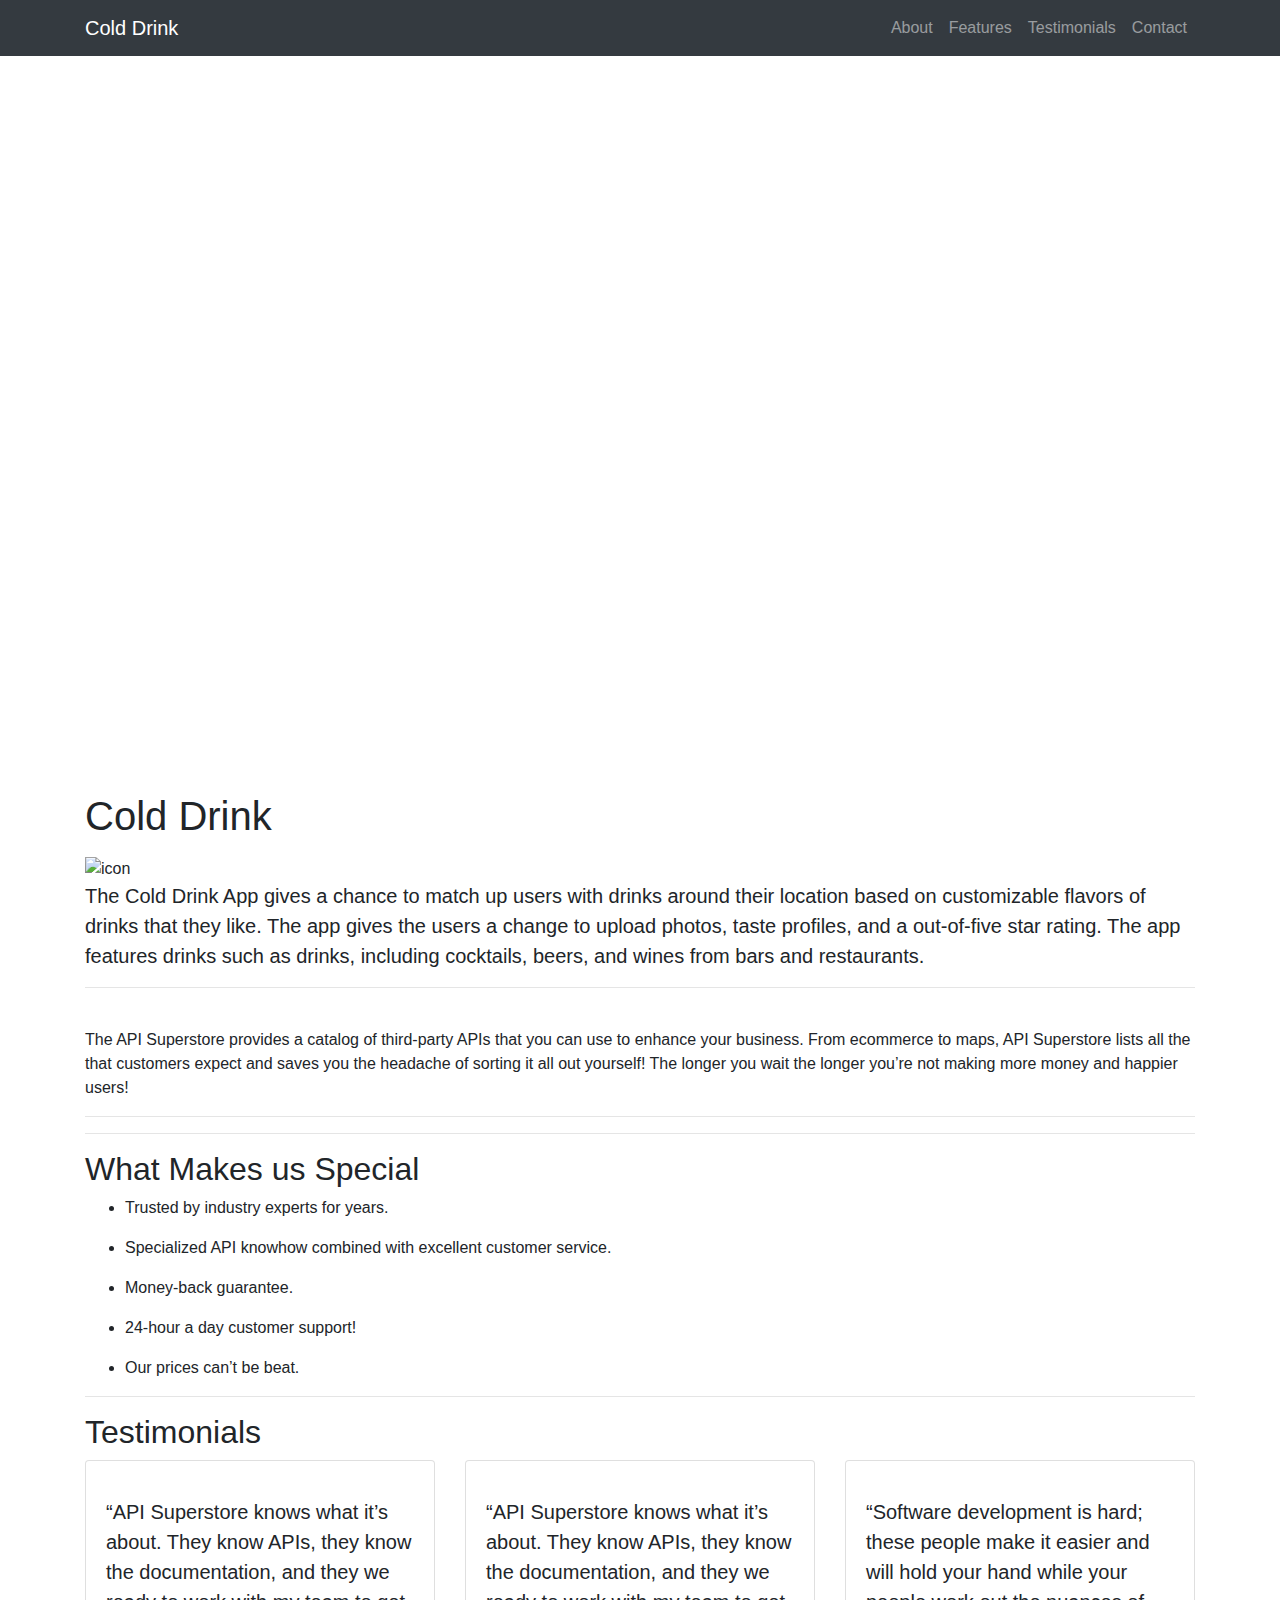
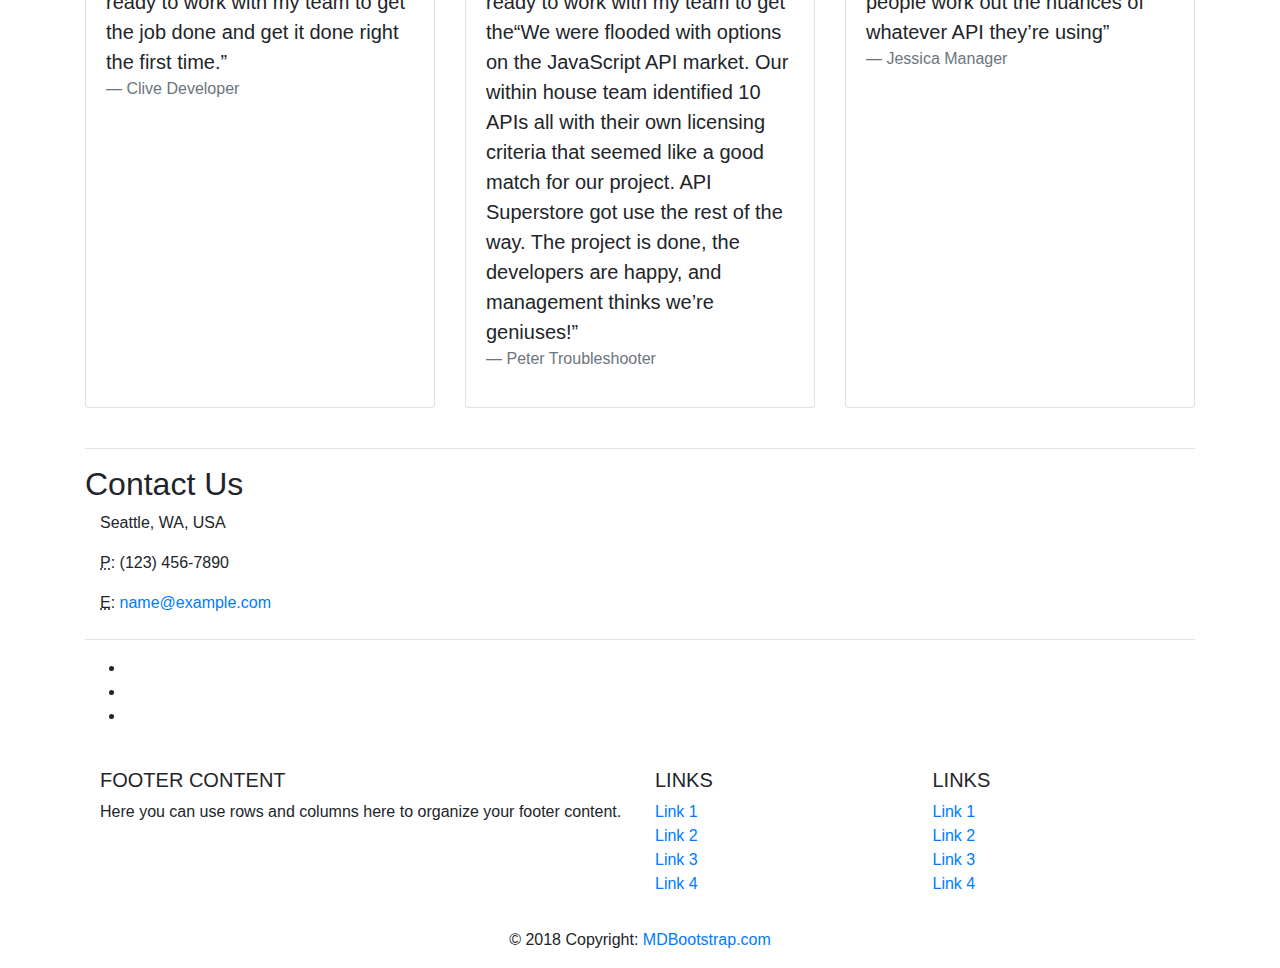
==== Final/index.html @ 3f54f5ad "another save" ====
<!DOCTYPE html>
<html lang="en">

  <head>

    <meta charset="utf-8">
    <meta name="viewport" content="width=device-width, initial-scale=1, shrink-to-fit=no">
    <meta name="description" content="">
    <meta name="author" content="">

    <title>Modern Business - Start Bootstrap Template</title>

    <!-- Bootstrap core CSS -->
    <link href="vendor/bootstrap/css/bootstrap.min.css" rel="stylesheet">

    <!-- Custom styles for this template -->
    <link href="css/modern-business.css" rel="stylesheet">

  </head>

  <body>
    <!-- Navigation -->
    <nav class="navbar fixed-top navbar-expand-lg navbar-dark bg-dark fixed-top">
      <div class="container">
        <a class="navbar-brand" href="index.html">Cold Drink</a>    
        <button class="navbar-toggler navbar-toggler-right" type="button" data-toggle="collapse" data-target="#navbarResponsive" aria-controls="navbarResponsive" aria-expanded="false" aria-label="Toggle navigation">
          <span class="navbar-toggler-icon"></span>
        </button>
        <div class="collapse navbar-collapse" id="navbarResponsive">
          <ul class="navbar-nav ml-auto">
            <li class="nav-item">
              <a class="nav-link" href="about.html">About</a>
            </li>
            <li class="nav-item">
              <a class="nav-link" href="services.html">Features</a>
            </li>
            <li class="nav-item">
              <a class="nav-link" href="contact.html">Testimonials</a>
            </li>
            <li>
            <a class="nav-link" href="contact.html">Contact</a>
             
              </div>
            </li>
          </ul>
        </div>
      </div>
    </nav>

    <header>
         <!-- explainer video -->
        <section class="watch" id="watch">      
            <div class="formatvideo"> 
            <div class="embed-responsive embed-responsive-16by9">
<iframe width="480" height="270" src="https://www.youtube.com/embed/eXKs4CpsAR4" frameborder="0" allow="accelerometer; autoplay; encrypted-media; gyroscope; picture-in-picture" allowfullscreen></iframe>

        </div>
        </div>
        </section>
        <!-- end explainer video -->
    </header>

    <!-- Div Content -->
    <div class="container">

      <h1 class="my-3">Cold Drink</h1>
      
      <div class="format">

    <!-- end icon-->
        
        <!--Product description -->
        <section class="introduction">
                    <img src="cold_drink_icon.png" alt="icon" align="middle">
            <p class="lead"> The Cold Drink App gives a chance to match up users with drinks around their location based on customizable flavors of drinks that they like. The app gives the users a change to upload photos, taste profiles, and a out-of-five star rating. The app features drinks such as drinks, including cocktails, beers, and wines from bars and restaurants.</p>
        </section>
        <!-- end introductory text-->
        
        <hr>
        
        <!-- long product description-->
        <section class ="product description">
        <p><br>The API Superstore provides a catalog of third-party APIs that you can use to enhance your business. From ecommerce to maps, API Superstore lists all the that customers expect and saves you the headache of sorting it all out yourself! The longer you wait the longer you’re not making more money and happier users!</p>
        </section>
        <!-- end long product description-->

        <hr>



        <hr>

        <!-- feature list -->
        <section class="features" id="features">
        <h2>What Makes us Special</h2>
        <ul>
            <li><p>Trusted by industry experts for years.</p></li>
            <li><p>Specialized API knowhow combined with excellent customer service.</p></li>
            <li><p>Money-back guarantee.</p></li>
            <li><p>24-hour a day customer support!</p></li>
            <li><p>Our prices can’t be beat.</p></li>
        </ul>
        </section>        
        <!-- end feature list -->
        
        <hr>
                <!-- testimonials-->
        <section class="testimonials" id="testimonials">
            <h2>Testimonials</h2>
                        
    <div class="row">
      <div class="col-lg-4 mb-4">
        <div class="card h-100">
          <div class="card-body">
            <p class="card-text"><blockquote class="blockquote">“API Superstore knows what it’s about. They know APIs, they know the documentation, and they we ready to work with my team to get the job done and get it done right the first time.”<footer class="blockquote-footer">Clive Developer<footer></p></blockquote>
          </div>
        </div>
      </div>
    
      <div class="col-lg-4 mb-4">
        <div class="card h-100">
          <div class="card-body">
            <p class="card-text"><blockquote class="blockquote">“API Superstore knows what it’s about. They know APIs, they know the documentation, and they we ready to work with my team to get the“We were flooded with options on the JavaScript API market. Our within house team identified 10 APIs all with their own licensing criteria that seemed like a good match for our project. API Superstore got use the rest of the way. The project is done, the developers are happy, and management thinks we’re geniuses!” <footer class="blockquote-footer">Peter Troubleshooter<footer></p></blockquote>
          </div>
        </div>
      </div>
    
      <div class="col-lg-4 mb-4">
        <div class="card h-100">
          <div class="card-body">
            <p class="card-text"><blockquote class="blockquote">“Software development is hard; these people make it easier and will hold your hand while your people work out the nuances of whatever API they’re using”<footer class="blockquote-footer">Jessica Manager<footer></blockquote></p>
          </div>
        </div>
      </div>
    </div>
    </section>
        <!--testimonials -->

        <hr>

        <!-- company contact area -->
                <div class ="contact-area-pad">
                <h2>Contact Us</h2>

          
    <!--<div class="row">-->
<div class ="contact-area">
    <div class="col-lg-4 mb-4">
          <p>
            Seattle, WA, USA
            <br>
          </p>
          <p>
            <abbr title="Phone">P</abbr>: (123) 456-7890
          </p>
          <p>
            <abbr title="Email">E</abbr>:
            <a href="mailto:name@example.com">name@example.com
            </a>
          </p>
        </div>
          </div>
          </div>
          
        <!-- end company contact area -->

        <hr>

        <!--social media link-->
        <div class="social-pad" id="social links">
        <ul class="social-links">
            <li><a href="http://twitter.com"><i class="fab fa-twitter-square mytwitter"></i></a></li>
            <li><a href="http://facebook.com"><i class="fab fa-facebook-f myfacebook" ></i></a></li>
            <li><a href="http://instagram.com"><i class="fab fa-instagram myinstagram" ></i></a></li>        
        </ul>
        </div>
        <!--end social media links-->

        </div>

<!-- Footer -->
<footer class="page-footer font-small blue pt-4">

    <!-- Footer Links -->
    <div class="container-fluid text-center text-md-left">

      <!-- Grid row -->
      <div class="row">

        <!-- Grid column -->
        <div class="col-md-6 mt-md-0 mt-3">

          <!-- Content -->
          <h5 class="text-uppercase">Footer Content</h5>
          <p>Here you can use rows and columns here to organize your footer content.</p>

        </div>
        <!-- Grid column -->

        <hr class="clearfix w-100 d-md-none pb-3">

        <!-- Grid column -->
        <div class="col-md-3 mb-md-0 mb-3">

            <!-- Links -->
            <h5 class="text-uppercase">Links</h5>

            <ul class="list-unstyled">
              <li>
                <a href="#!">Link 1</a>
              </li>
              <li>
                <a href="#!">Link 2</a>
              </li>
              <li>
                <a href="#!">Link 3</a>
              </li>
              <li>
                <a href="#!">Link 4</a>
              </li>
            </ul>

          </div>
          <!-- Grid column -->

          <!-- Grid column -->
          <div class="col-md-3 mb-md-0 mb-3">

            <!-- Links -->
            <h5 class="text-uppercase">Links</h5>

            <ul class="list-unstyled">
              <li>
                <a href="#!">Link 1</a>
              </li>
              <li>
                <a href="#!">Link 2</a>
              </li>
              <li>
                <a href="#!">Link 3</a>
              </li>
              <li>
                <a href="#!">Link 4</a>
              </li>
            </ul>

          </div>
          <!-- Grid column -->

      </div>
      <!-- Grid row -->

    </div>
    <!-- Footer Links -->

    <!-- Copyright -->
    <div class="footer-copyright text-center py-3">© 2018 Copyright:
      <a href="https://mdbootstrap.com/education/bootstrap/"> MDBootstrap.com</a>
    </div>
    <!-- Copyright -->

  </footer>
  <!-- Footer -->

    <!-- Bootstrap core JavaScript -->
    <script src="vendor/jquery/jquery.min.js"></script>
    <script src="vendor/bootstrap/js/bootstrap.bundle.min.js"></script>

  </body>

</html>
---- Final/css/modern-business.css ----
/*!
 * Start Bootstrap - Modern Business (https://startbootstrap.com/template-overviews/modern-business)
 * Copyright 2013-2017 Start Bootstrap
 * Licensed under MIT (https://github.com/BlackrockDigital/startbootstrap-logomodern-business-nav/blob/master/LICENSE)
 */

body {
  padding-top: 54px;
}

@media (min-width: 992px) {
  body {
    padding-top: 56px;
  }
}

.carousel-item {
  height: 65vh;
  min-height: 300px;
  background: no-repeat center center scroll;
  -webkit-background-size: cover;
  -moz-background-size: cover;
  -o-background-size: cover;
  background-size: cover;
}

.portfolio-item {
  margin-bottom: 30px;
}


.content {
     box-sizing:border-box;
     -moz-box-sizing:border-box;
     -webkit-box-sizing:border-box;         
}

.center-div
{
     margin: 0 auto;
     width: 100px; 
}

div {
  display: block;
}
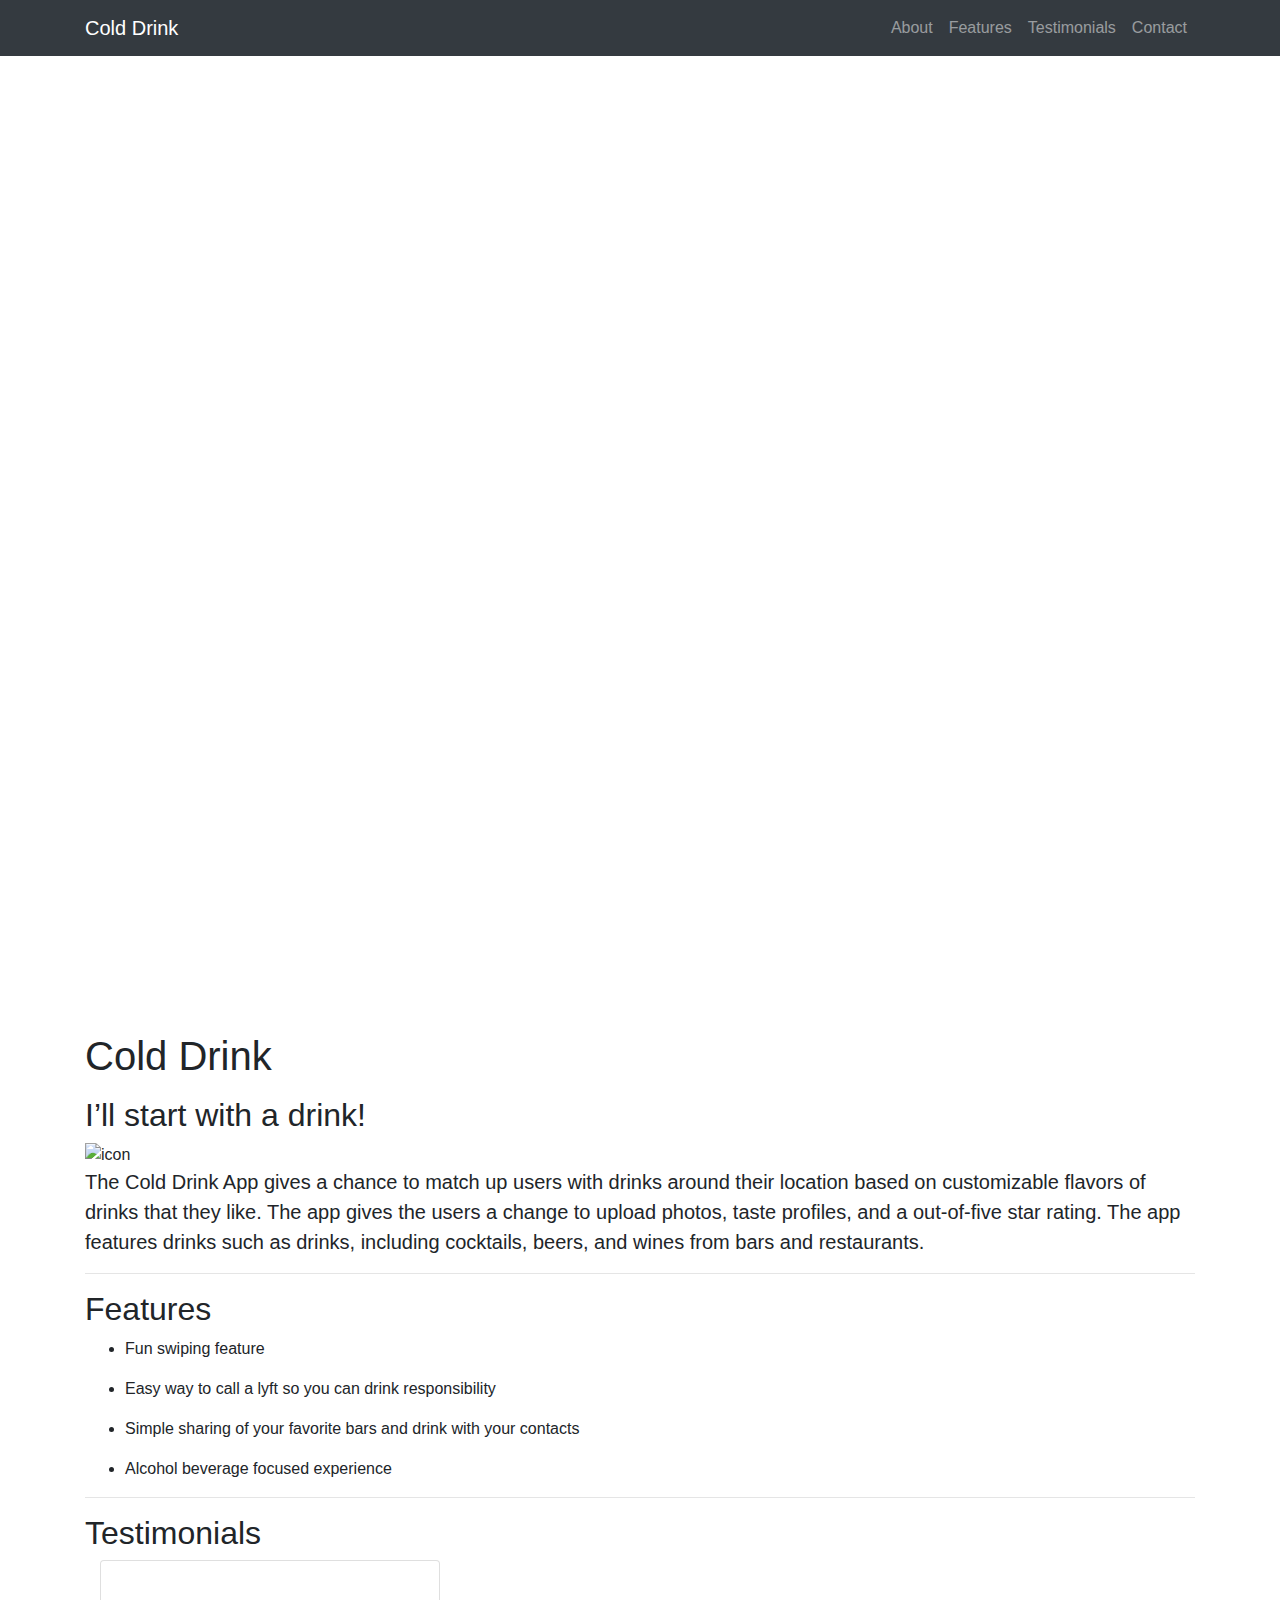
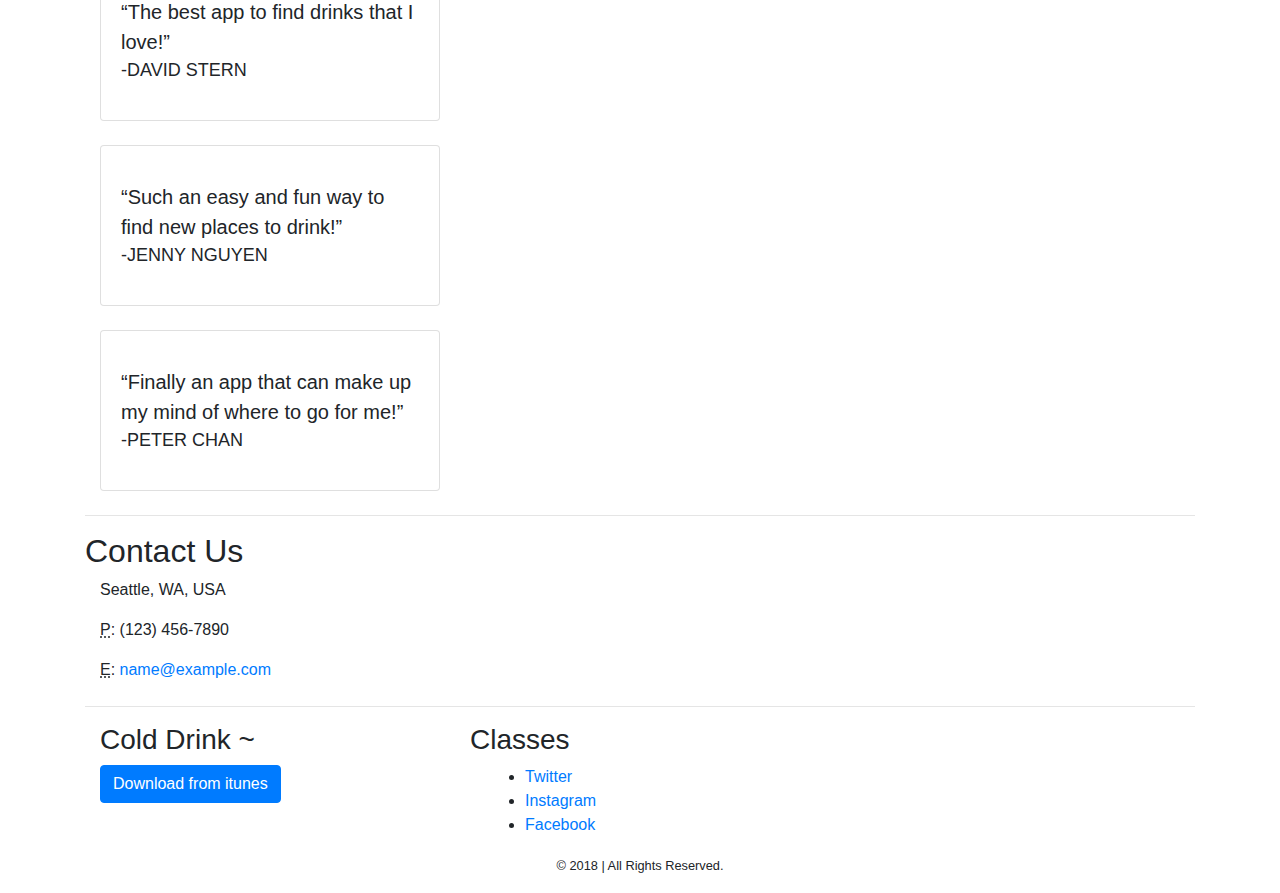
==== commit 072656e1: "save" ====
--- a/Final/index.html
+++ b/Final/index.html
@@ -29,17 +29,16 @@
         <div class="collapse navbar-collapse" id="navbarResponsive">
           <ul class="navbar-nav ml-auto">
             <li class="nav-item">
-              <a class="nav-link" href="about.html">About</a>
+              <a class="nav-link" href="#top">About</a>
             </li>
             <li class="nav-item">
-              <a class="nav-link" href="services.html">Features</a>
+              <a class="nav-link" href="#features">Features</a>
             </li>
             <li class="nav-item">
-              <a class="nav-link" href="contact.html">Testimonials</a>
+              <a class="nav-link" href="#testimonials">Testimonials</a>
             </li>
-            <li>
-            <a class="nav-link" href="contact.html">Contact</a>
-             
+            <a class="nav-link" href="#contact">Contact</a>
+        </ul>     
               </div>
             </li>
           </ul>
@@ -50,9 +49,9 @@
     <header>
          <!-- explainer video -->
         <section class="watch" id="watch">      
-            <div class="formatvideo"> 
-            <div class="embed-responsive embed-responsive-16by9">
-<iframe width="480" height="270" src="https://www.youtube.com/embed/eXKs4CpsAR4" frameborder="0" allow="accelerometer; autoplay; encrypted-media; gyroscope; picture-in-picture" allowfullscreen></iframe>
+            <div class="sizer"> 
+            <div class="embed-responsive embed-responsive-4by3">
+<iframe class= width="480" height="270" src="https://www.youtube.com/embed/eXKs4CpsAR4" frameborder="0" allow="accelerometer; autoplay; encrypted-media; gyroscope; picture-in-picture" allowfullscreen></iframe>
 
         </div>
         </div>
@@ -61,11 +60,13 @@
     </header>
 
     <!-- Div Content -->
-    <div class="container">
+    <div class="container" id="top">
 
-      <h1 class="my-3">Cold Drink</h1>
+      <h1 class="my-3">Cold Drink<h2> I’ll start with a drink! </h2>
       
       <div class="format">
+      
+     </div>
 
     <!-- end icon-->
         
@@ -74,31 +75,17 @@
                     <img src="cold_drink_icon.png" alt="icon" align="middle">
             <p class="lead"> The Cold Drink App gives a chance to match up users with drinks around their location based on customizable flavors of drinks that they like. The app gives the users a change to upload photos, taste profiles, and a out-of-five star rating. The app features drinks such as drinks, including cocktails, beers, and wines from bars and restaurants.</p>
         </section>
-        <!-- end introductory text-->
-        
-        <hr>
-        
-        <!-- long product description-->
-        <section class ="product description">
-        <p><br>The API Superstore provides a catalog of third-party APIs that you can use to enhance your business. From ecommerce to maps, API Superstore lists all the that customers expect and saves you the headache of sorting it all out yourself! The longer you wait the longer you’re not making more money and happier users!</p>
-        </section>
-        <!-- end long product description-->
-
-        <hr>
-
-
 
         <hr>
 
         <!-- feature list -->
-        <section class="features" id="features">
-        <h2>What Makes us Special</h2>
+        <section class="features">
+        <h2>Features</h2>
         <ul>
-            <li><p>Trusted by industry experts for years.</p></li>
-            <li><p>Specialized API knowhow combined with excellent customer service.</p></li>
-            <li><p>Money-back guarantee.</p></li>
-            <li><p>24-hour a day customer support!</p></li>
-            <li><p>Our prices can’t be beat.</p></li>
+            <li><p>Fun swiping feature</p></li>
+            <li><p>Easy way to call a lyft so you can drink responsibility</p></li>
+            <li><p>Simple sharing of your favorite bars and drink with your contacts</p></li>
+            <li><p>Alcohol beverage focused experience</p></li>
         </ul>
         </section>        
         <!-- end feature list -->
@@ -108,11 +95,11 @@
         <section class="testimonials" id="testimonials">
             <h2>Testimonials</h2>
                         
-    <div class="row">
+    <div class="grid">
       <div class="col-lg-4 mb-4">
         <div class="card h-100">
           <div class="card-body">
-            <p class="card-text"><blockquote class="blockquote">“API Superstore knows what it’s about. They know APIs, they know the documentation, and they we ready to work with my team to get the job done and get it done right the first time.”<footer class="blockquote-footer">Clive Developer<footer></p></blockquote>
+            <p class="card-text"><blockquote class="blockquote">“The best app to find drinks that I love!”<footer class="initialism">-David Stern<footer></p></blockquote>
           </div>
         </div>
       </div>
@@ -120,7 +107,7 @@
       <div class="col-lg-4 mb-4">
         <div class="card h-100">
           <div class="card-body">
-            <p class="card-text"><blockquote class="blockquote">“API Superstore knows what it’s about. They know APIs, they know the documentation, and they we ready to work with my team to get the“We were flooded with options on the JavaScript API market. Our within house team identified 10 APIs all with their own licensing criteria that seemed like a good match for our project. API Superstore got use the rest of the way. The project is done, the developers are happy, and management thinks we’re geniuses!” <footer class="blockquote-footer">Peter Troubleshooter<footer></p></blockquote>
+            <p class="card-text"><blockquote class="blockquote">“Such an easy and fun way to find new places to drink!” <footer class="initialism">-Jenny Nguyen</footer></p></blockquote>
           </div>
         </div>
       </div>
@@ -128,7 +115,7 @@
       <div class="col-lg-4 mb-4">
         <div class="card h-100">
           <div class="card-body">
-            <p class="card-text"><blockquote class="blockquote">“Software development is hard; these people make it easier and will hold your hand while your people work out the nuances of whatever API they’re using”<footer class="blockquote-footer">Jessica Manager<footer></blockquote></p>
+            <p class="card-text"><blockquote class="blockquote">“Finally an app that can make up my mind of where to go for me!”<footer class="initialism">-Peter Chan</footer></blockquote></p>
           </div>
         </div>
       </div>
@@ -143,8 +130,8 @@
                 <h2>Contact Us</h2>
 
           
-    <!--<div class="row">-->
-<div class ="contact-area">
+
+<div class ="contact-area" id="contact">
     <div class="col-lg-4 mb-4">
           <p>
             Seattle, WA, USA
@@ -162,109 +149,49 @@
           </div>
           </div>
           
-        <!-- end company contact area -->
 
         <hr>
+        
+                <!-- footer -->
+        
+        <div class="content-main" id="footer"></div>
 
-        <!--social media link-->
-        <div class="social-pad" id="social links">
-        <ul class="social-links">
-            <li><a href="http://twitter.com"><i class="fab fa-twitter-square mytwitter"></i></a></li>
-            <li><a href="http://facebook.com"><i class="fab fa-facebook-f myfacebook" ></i></a></li>
-            <li><a href="http://instagram.com"><i class="fab fa-instagram myinstagram" ></i></a></li>        
-        </ul>
-        </div>
-        <!--end social media links-->
+<footer id="fh5co-footer" class="fh5co-bg" role="contentinfo">
+		<div class="overlay"></div>
+		<div class="container">
+			<div class="row row-pb-md">
+				<div class="col-md-4 fh5co-widget">
+					<h3>Cold Drink ~</h3>
+
+					<p><a class="btn btn-primary" href="https://www.apple.com/itunes/">Download from itunes</a></p>
+				</div>
+				<div class="col-md-8">
+					<h3>Classes</h3>
+					<div class="col-md-4 col-sm-4 col-xs-6">
+						<ul class="fh5co-footer-links">
+							<li><a href="https://twitter.com/">Twitter</a></li>
+							<li><a href="https://www.instagram.com/?hl=en">Instagram</a></li>
+							<li><a href="https://www.facebook.com/">Facebook</a></li>
+						</ul>
+					</div>
+				</div>	
+            </div>
+			<div class="row copyright">
+				<div class="col-md-12 text-center">
+					<p>
+						<small class="block">&copy; 2018 | All Rights Reserved.</small> 
+						
+					</p>
+				</div>
+			</div>
+
+		</div>
+	</footer>
+
+
 
         </div>
 
-<!-- Footer -->
-<footer class="page-footer font-small blue pt-4">
-
-    <!-- Footer Links -->
-    <div class="container-fluid text-center text-md-left">
-
-      <!-- Grid row -->
-      <div class="row">
-
-        <!-- Grid column -->
-        <div class="col-md-6 mt-md-0 mt-3">
-
-          <!-- Content -->
-          <h5 class="text-uppercase">Footer Content</h5>
-          <p>Here you can use rows and columns here to organize your footer content.</p>
-
-        </div>
-        <!-- Grid column -->
-
-        <hr class="clearfix w-100 d-md-none pb-3">
-
-        <!-- Grid column -->
-        <div class="col-md-3 mb-md-0 mb-3">
-
-            <!-- Links -->
-            <h5 class="text-uppercase">Links</h5>
-
-            <ul class="list-unstyled">
-              <li>
-                <a href="#!">Link 1</a>
-              </li>
-              <li>
-                <a href="#!">Link 2</a>
-              </li>
-              <li>
-                <a href="#!">Link 3</a>
-              </li>
-              <li>
-                <a href="#!">Link 4</a>
-              </li>
-            </ul>
-
-          </div>
-          <!-- Grid column -->
-
-          <!-- Grid column -->
-          <div class="col-md-3 mb-md-0 mb-3">
-
-            <!-- Links -->
-            <h5 class="text-uppercase">Links</h5>
-
-            <ul class="list-unstyled">
-              <li>
-                <a href="#!">Link 1</a>
-              </li>
-              <li>
-                <a href="#!">Link 2</a>
-              </li>
-              <li>
-                <a href="#!">Link 3</a>
-              </li>
-              <li>
-                <a href="#!">Link 4</a>
-              </li>
-            </ul>
-
-          </div>
-          <!-- Grid column -->
-
-      </div>
-      <!-- Grid row -->
-
-    </div>
-    <!-- Footer Links -->
-
-    <!-- Copyright -->
-    <div class="footer-copyright text-center py-3">© 2018 Copyright:
-      <a href="https://mdbootstrap.com/education/bootstrap/"> MDBootstrap.com</a>
-    </div>
-    <!-- Copyright -->
-
-  </footer>
-  <!-- Footer -->
-
-    <!-- Bootstrap core JavaScript -->
-    <script src="vendor/jquery/jquery.min.js"></script>
-    <script src="vendor/bootstrap/js/bootstrap.bundle.min.js"></script>
 
   </body>
 
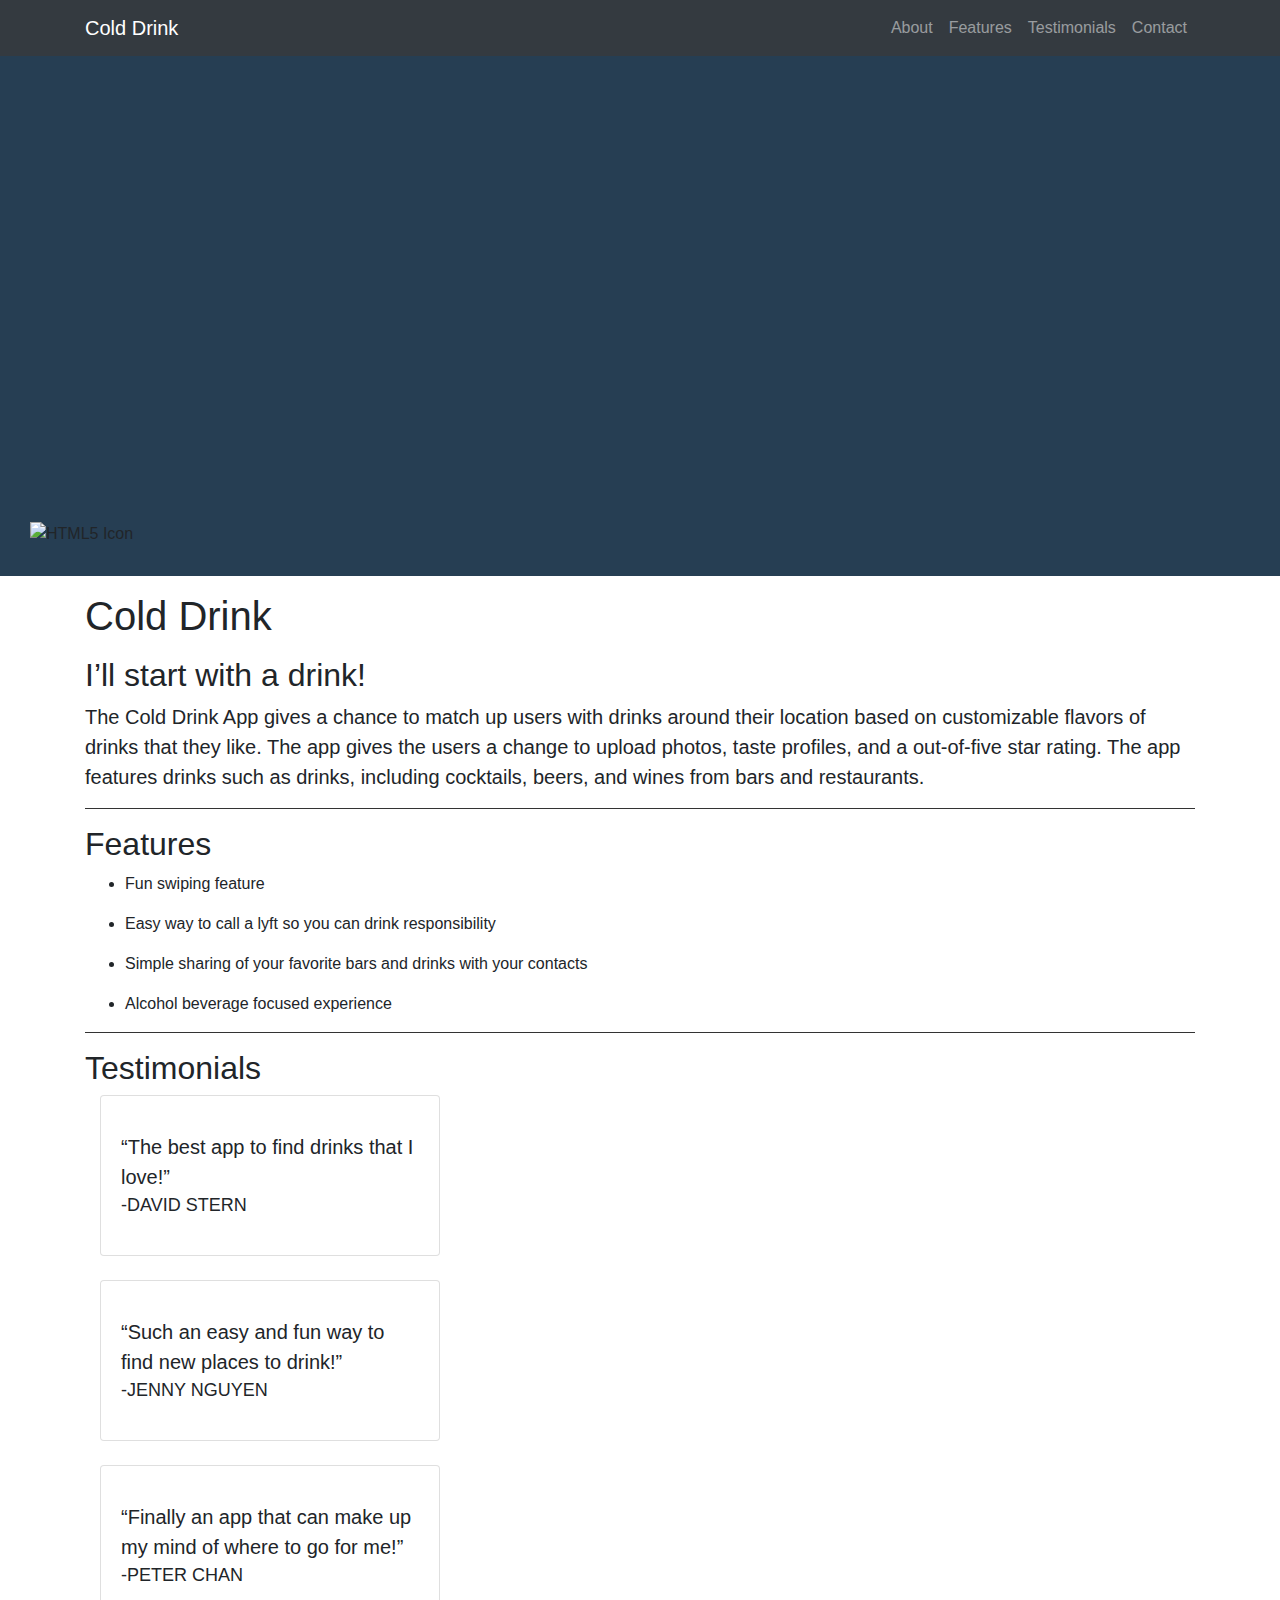
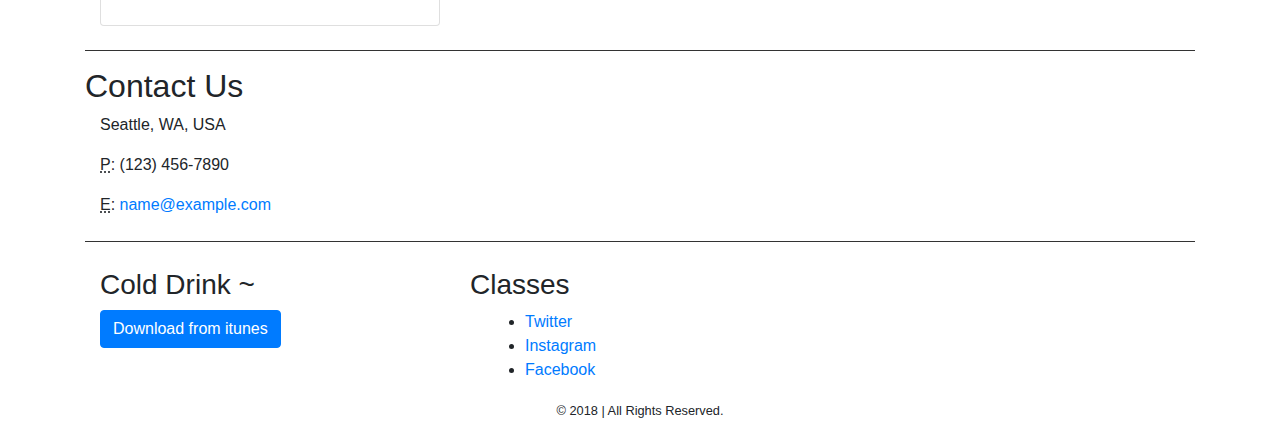
==== commit 0702eac2: "save 1st draft" ====
--- a/Final/index.html
+++ b/Final/index.html
@@ -8,7 +8,7 @@
     <meta name="description" content="">
     <meta name="author" content="">
 
-    <title>Modern Business - Start Bootstrap Template</title>
+    <title>Cold Drink~</title>
 
     <!-- Bootstrap core CSS -->
     <link href="vendor/bootstrap/css/bootstrap.min.css" rel="stylesheet">
@@ -47,22 +47,30 @@
     </nav>
 
     <header>
-         <!-- explainer video -->
+         <!--  video -->
         <section class="watch" id="watch">      
             <div class="sizer"> 
             <div class="embed-responsive embed-responsive-4by3">
 <iframe class= width="480" height="270" src="https://www.youtube.com/embed/eXKs4CpsAR4" frameborder="0" allow="accelerometer; autoplay; encrypted-media; gyroscope; picture-in-picture" allowfullscreen></iframe>
 
-        </div>
+            </div>
+            
+            <div class="proto"> 
+
+                <img src="cold_drink/final/img/prototype.jpg" alt="HTML5 Icon" style="width:128px;height:128px;">
+
+
+            </div>
+                
         </div>
         </section>
-        <!-- end explainer video -->
+        <!--  video -->
     </header>
 
     <!-- Div Content -->
     <div class="container" id="top">
 
-      <h1 class="my-3">Cold Drink<h2> I’ll start with a drink! </h2>
+      <h1 class="my-3">Cold Drink</h1><h2> I’ll start with a drink! </h2>
       
       <div class="format">
       
@@ -72,7 +80,7 @@
         
         <!--Product description -->
         <section class="introduction">
-                    <img src="cold_drink_icon.png" alt="icon" align="middle">
+                
             <p class="lead"> The Cold Drink App gives a chance to match up users with drinks around their location based on customizable flavors of drinks that they like. The app gives the users a change to upload photos, taste profiles, and a out-of-five star rating. The app features drinks such as drinks, including cocktails, beers, and wines from bars and restaurants.</p>
         </section>
 
@@ -84,7 +92,7 @@
         <ul>
             <li><p>Fun swiping feature</p></li>
             <li><p>Easy way to call a lyft so you can drink responsibility</p></li>
-            <li><p>Simple sharing of your favorite bars and drink with your contacts</p></li>
+            <li><p>Simple sharing of your favorite bars and drinks with your contacts</p></li>
             <li><p>Alcohol beverage focused experience</p></li>
         </ul>
         </section>        
@@ -99,11 +107,11 @@
       <div class="col-lg-4 mb-4">
         <div class="card h-100">
           <div class="card-body">
-            <p class="card-text"><blockquote class="blockquote">“The best app to find drinks that I love!”<footer class="initialism">-David Stern<footer></p></blockquote>
-          </div>
-        </div>
-      </div>
-    
+            <p class="card-text"><blockquote class="blockquote">“The best app to find drinks that I love!”<footer class="initialism">-David Stern</footer></p></blockquote>
+          </div>
+        </div>
+      </div>
+
       <div class="col-lg-4 mb-4">
         <div class="card h-100">
           <div class="card-body">
--- a/Final/css/modern-business.css
+++ b/Final/css/modern-business.css
@@ -3,6 +3,42 @@
  * Copyright 2013-2017 Start Bootstrap
  * Licensed under MIT (https://github.com/BlackrockDigital/startbootstrap-logomodern-business-nav/blob/master/LICENSE)
  */
+
+
+.watch {
+    
+    background-color: #263E53;
+    
+}
+
+
+
+#footer {
+    
+    margin: 0px auto;
+    width: 500px;   
+    padding: 5px;
+
+    
+}
+
+hr {
+    border: none;
+    height: 1px;
+    color: #333; 
+    background-color: #333;
+}
+
+.sizer {
+      width: 700px;
+      margin: 40 auto;
+      padding: 30px;
+      width: 50%;
+
+      
+        
+    
+}
 
 body {
   padding-top: 54px;
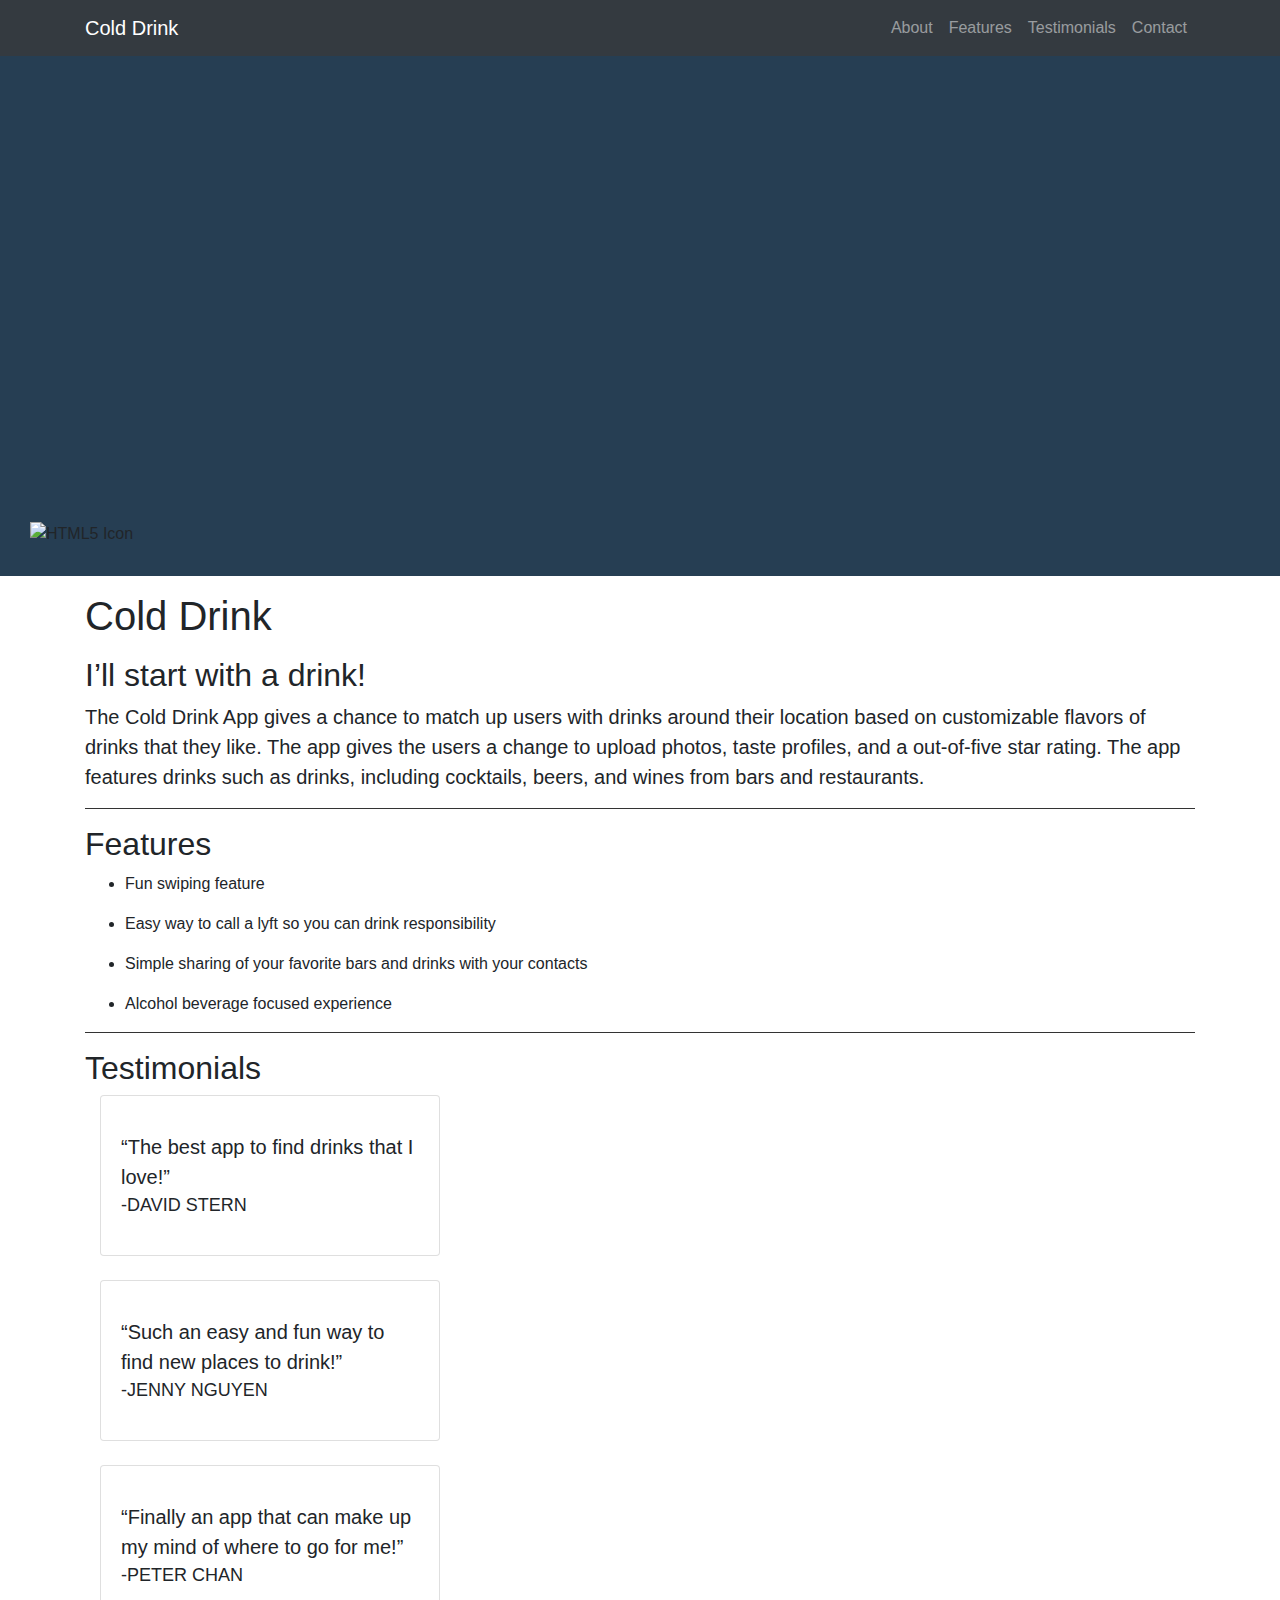
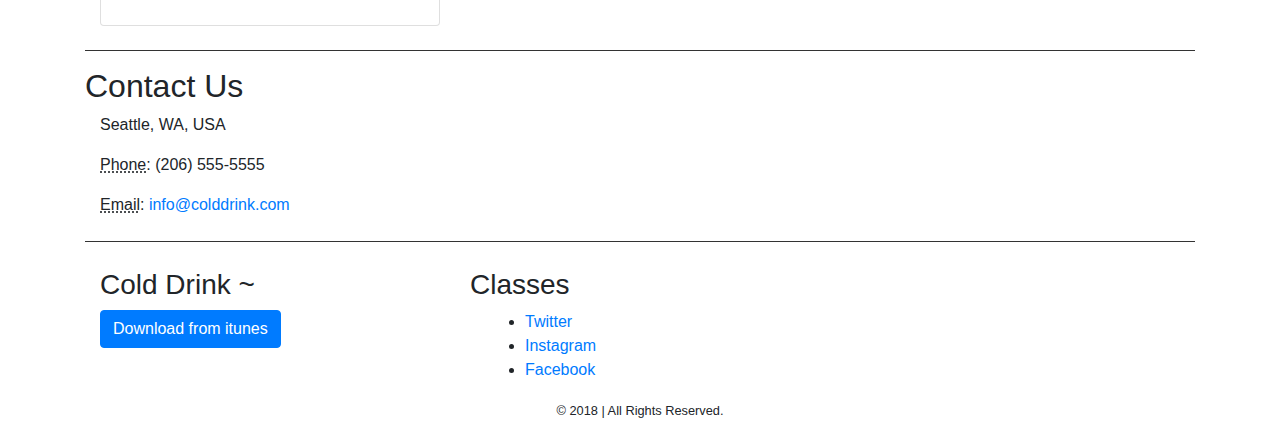
==== commit a8c3d7a7: "1st actually" ====
--- a/Final/index.html
+++ b/Final/index.html
@@ -146,11 +146,11 @@
             <br>
           </p>
           <p>
-            <abbr title="Phone">P</abbr>: (123) 456-7890
+            <abbr title="Phone">Phone</abbr>: (206) 555-5555
           </p>
           <p>
-            <abbr title="Email">E</abbr>:
-            <a href="mailto:name@example.com">name@example.com
+            <abbr title="Email">Email</abbr>:
+            <a href="mailto:name@example.com">info@colddrink.com
             </a>
           </p>
         </div>
